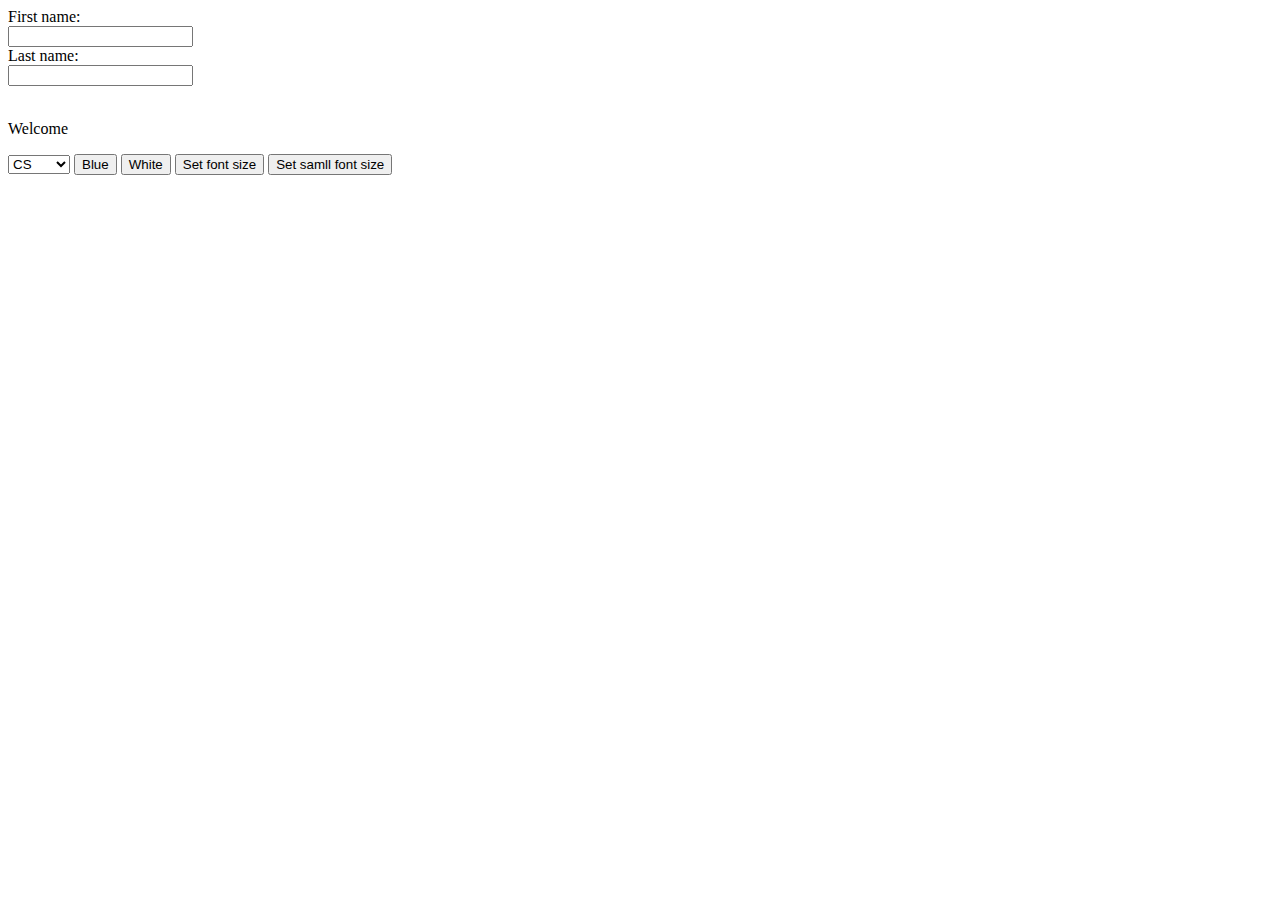
==== index.html @ 3bf48c7e "Add files via upload" ====
<!DOCTYPE html>
<html lang="en">
<head>
    <meta charset="UTF-8">
    <meta name="viewport" content="width=device-width, initial-scale=1.0">
    <title>GOGO</title>   
</head>
<body>
    <form name="dropmsgform">
        <label for="fname">First name:</label><br>
        <input type="text" id="fname" name="fname"><br>
        <label for="lname">Last name:</label><br>
        <input type="text" id="lname" name="lname"><br><br>

        <p id="memo">Welcome</p>

    
       <select name="dropmsgoption" size="1" style="width:300" onChange="expandone()">
        <option selected>CS</option>
        <option>IT</option>
        <option>DSSI</option>
        <option>BIO</option>
        <option>CHEM</option>
        <option>PHY</option>
       </select>
       <button type="button" onclick="myFunction()">Blue</button>
       <button type="button" onclick="Export()">White</button>
       <button type="button" onclick="good()">Set font size</button>
       <button type="button" onclick="goods()">Set samll font size</button>
       <div id="dropmsg0" class="dropcontent">ComputerScience </div>
       <div id="dropmsg1" class="dropcontent"> Information Technology </div>
       <div id="dropmsg2" class="dropcontent">Datascience and Information Sofware</div>
       <div id="dropmsg3" class="dropcontent">Biology</div>
       <div id="dropmsg4" class="dropcontent">Chemical</div>
       <div id="dropmsg5" class="dropcontent">Physic</div>

    </form>
</body>

<script type="text/javascript">
	if (document.getElementById){
	   document.write('<style type="text/css">\n')
	   document.write('.dropcontent{display:none;}\n')
	   document.write('</style>\n')
	}
	function contractall(){
	   if (document.getElementById){
	      var inc=0
	      while (document.getElementById("dropmsg"+inc)){
		  document.getElementById("dropmsg"+inc).style.display="none"
		  inc++
	      }
	   }
	}

	function expandone(){
	   if (document.getElementById){
	      var selectedItem=document.dropmsgform.dropmsgoption.selectedIndex
              contractall()
	      document.getElementById("dropmsg"+selectedItem).style.display="block"
	   }
	}


	function myFunction() {
  document.body.style.backgroundColor = "blue";
}

function Export() {
  document.body.style.backgroundColor = "white";
}

function good() {
  document.getElementById("memo").style.fontSize = "x-large";
}

function goods() {
  document.getElementById("memo").style.fontSize = "x-small";
}



   </script>
</html>
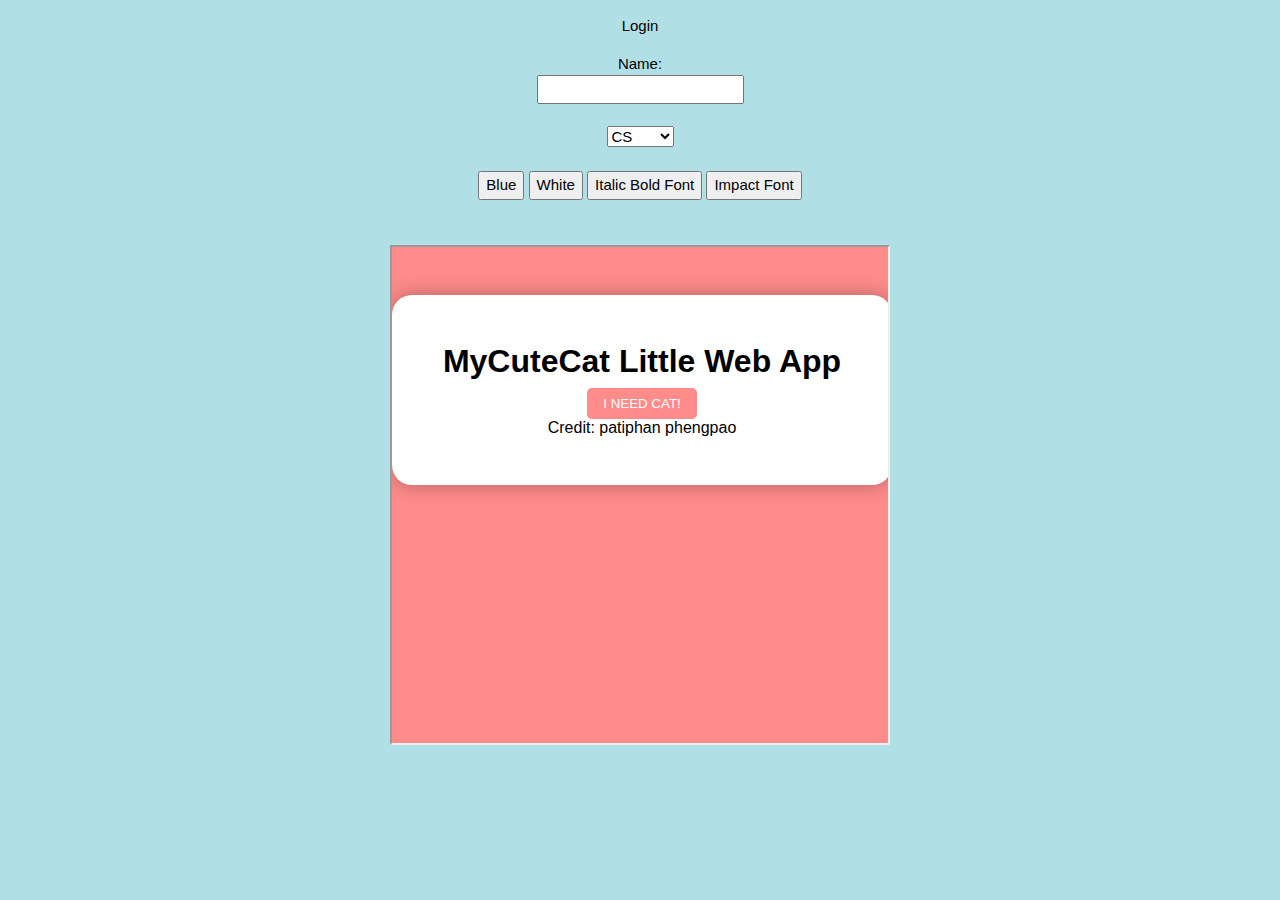
==== commit bf77919e: "Add files via upload" ====
--- a/index.html
+++ b/index.html
@@ -4,39 +4,51 @@
     <meta charset="UTF-8">
     <meta name="viewport" content="width=device-width, initial-scale=1.0">
     <title>GOGO</title>   
+    <link rel="stylesheet" href="https://www.w3schools.com/w3css/4/w3.css">
 </head>
-<body>
+<style>
+   body {
+      background-color: powderblue;
+   }
+   .w3-btn {width:150px;}
+</style>
+<body > 
+  
+  
+    <center>
+    <p id="meo">Login</p>
     <form name="dropmsgform">
-        <label for="fname">First name:</label><br>
-        <input type="text" id="fname" name="fname"><br>
-        <label for="lname">Last name:</label><br>
-        <input type="text" id="lname" name="lname"><br><br>
-
-        <p id="memo">Welcome</p>
-
-    
-       <select name="dropmsgoption" size="1" style="width:300" onChange="expandone()">
-        <option selected>CS</option>
-        <option>IT</option>
-        <option>DSSI</option>
-        <option>BIO</option>
-        <option>CHEM</option>
-        <option>PHY</option>
+        <label for="fname"> Name:</label><br>
+        <input type="text" id="fname" name="fname"><br>  
+        
+        
+        <br>
+        <select name="dropmsgoption" size="1" style="width:300" onChange="expandone()">
+             <option selected>CS</option>
+             <option>IT</option>
+             <option>DSSI</option>
+             <option>BIO</option>
+             <option>CHEM</option>
+             <option>PHY</option>
        </select>
-       <button type="button" onclick="myFunction()">Blue</button>
-       <button type="button" onclick="Export()">White</button>
-       <button type="button" onclick="good()">Set font size</button>
-       <button type="button" onclick="goods()">Set samll font size</button>
-       <div id="dropmsg0" class="dropcontent">ComputerScience </div>
-       <div id="dropmsg1" class="dropcontent"> Information Technology </div>
-       <div id="dropmsg2" class="dropcontent">Datascience and Information Sofware</div>
-       <div id="dropmsg3" class="dropcontent">Biology</div>
-       <div id="dropmsg4" class="dropcontent">Chemical</div>
-       <div id="dropmsg5" class="dropcontent">Physic</div>
-
+        <div id="dropmsg0" class="dropcontent">ComputerScience </div>
+        <div id="dropmsg1" class="dropcontent"> Information Technology </div>
+        <div id="dropmsg2" class="dropcontent">Datascience and Information Sofware</div>
+        <div id="dropmsg3" class="dropcontent">Biology</div>
+        <div id="dropmsg4" class="dropcontent">Chemical</div>
+        <div id="dropmsg5" class="dropcontent">Physic</div>
+        <br>
+        <br>
+        <button type="button" onclick="myFunction()">Blue</button>
+        <button type="button" onclick="Export()">White</button>
+        <button type="button" onclick="good()">Italic Bold Font </button>
+        <button type="button" onclick="goods()">Impact Font</button>             
     </form>
+   </center> 
+   <br>
+   <br>
 </body>
-
+<center><iframe src="node.html" style="height:500px;width:500px;" title="Iframe Example"></iframe></center>
 <script type="text/javascript">
 	if (document.getElementById){
 	   document.write('<style type="text/css">\n')
@@ -62,7 +74,7 @@
 	}
 
 
-	function myFunction() {
+function myFunction() {
   document.body.style.backgroundColor = "blue";
 }
 
@@ -71,14 +83,14 @@
 }
 
 function good() {
-  document.getElementById("memo").style.fontSize = "x-large";
+   document.getElementById("meo").style.font = "italic bold 20px arial,serif";
 }
 
 function goods() {
-  document.getElementById("memo").style.fontSize = "x-small";
+  document.getElementById("meo").style.fontFamily  = "Impact,Charcoal,sans-serif ";
 }
+</script>
 
 
-
-   </script>
+   
 </html>